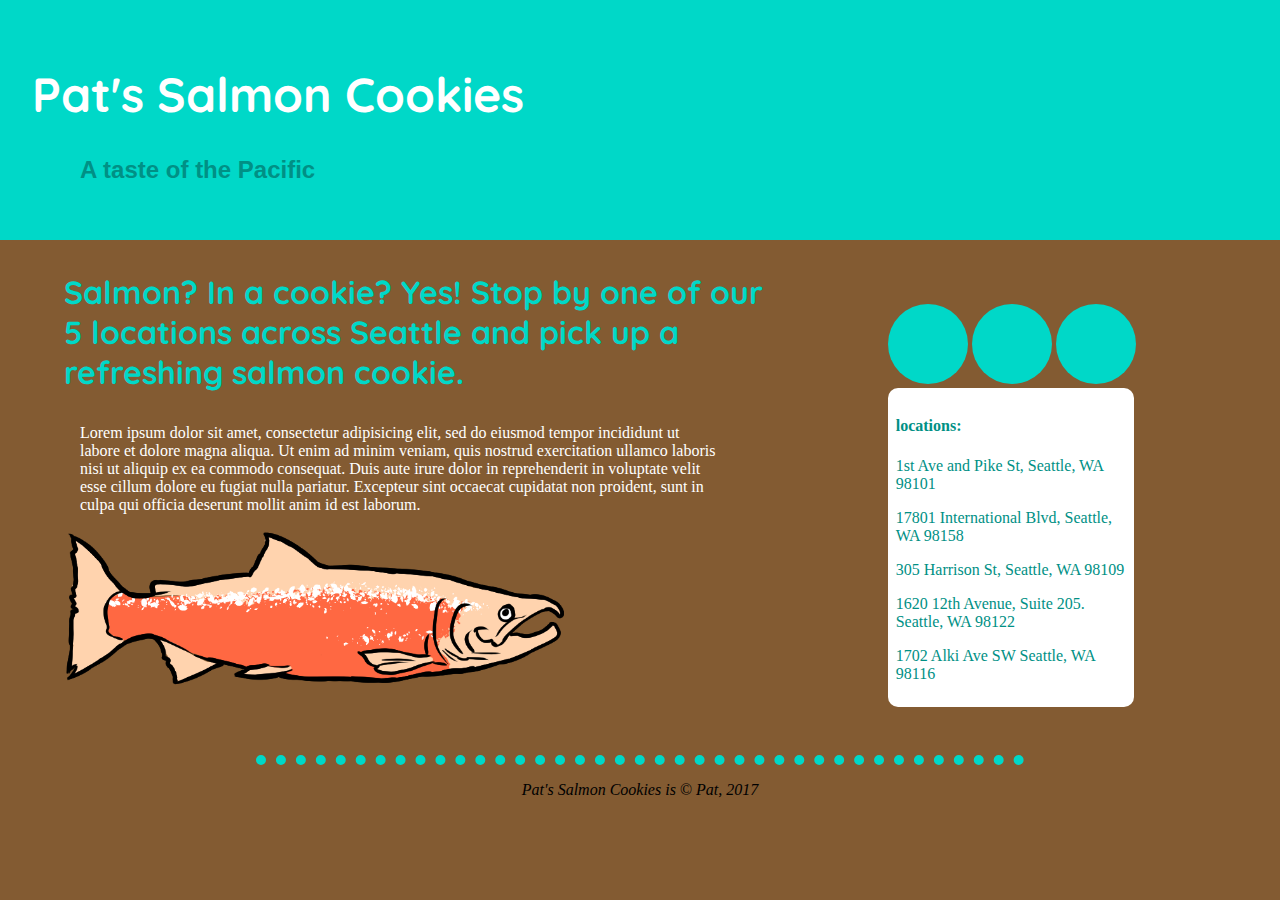
==== index.html @ 637514d0 "added new html content (an asside box, a new image, footer, and decerative elements) and styling." ====
<!DOCTYPE html>
<html>
  <head>
    <meta charset="utf-8">
    <link rel="stylesheet" href="style.css" type="text/css"/>
    <link href="https://fonts.googleapis.com/css?family=Quicksand" rel="stylesheet">
    <title>Pat's Salmon Cookies</title>
  </head>
  <body>
    <div class="header">
      <div class="title">
        <h1 class="headline">Pat's Salmon Cookies</h1>
        <h2>A taste of the Pacific</h2>
      </div>
    </div>
    <div>
      <div class="floatLeft bio">
        <h3 class="bioHeadline">Salmon? In a cookie? Yes! Stop by one of our 5 locations across Seattle and pick up a refreshing salmon cookie.</h3>
        <p class="bioP">Lorem ipsum dolor sit amet, consectetur adipisicing elit, sed do eiusmod tempor incididunt ut labore et dolore magna aliqua. Ut enim ad minim veniam, quis nostrud exercitation ullamco laboris nisi ut aliquip ex ea commodo consequat. Duis aute irure dolor in reprehenderit in voluptate velit esse cillum dolore eu fugiat nulla pariatur. Excepteur sint occaecat cupidatat non proident, sunt in culpa qui officia deserunt mollit anim id est laborum.</p>
        <img src="salmonfish.png" width="500px"/>
      </div>
      <aside class="floatRight">
        <div class="circle"></div>
        <div class="circle"></div>
        <div class="circle"></div>
        <div class="locations">
          <h4>locations:</h4>
          <p>1st Ave and Pike St, Seattle, WA 98101</p>
          <p>17801 International Blvd, Seattle, WA 98158</p>
          <p>305 Harrison St, Seattle, WA 98109</p>
          <p>1620 12th Avenue, Suite 205. Seattle, WA 98122</p>
          <p>1702 Alki Ave SW Seattle, WA 98116</p>
        </div>
      </aside>
      </div>
      <div class="verticalBreak"></div>
      <div class="footerLine"></div>
      <footer><p><em>Pat's Salmon Cookies is &copy; Pat, 2017</em></p></footer>
  </body>
</html>
---- style.css ----
body {
  margin: 0;
  background: #835b32;
}

.header {
  background: #00d8c8;
  height: 15em;
}

.title {
  padding: 2em;
  color: white;
}

.headline {
  font-family: Quicksand, sans-serif;
  font-size: 3em;
  color: white;
}

h2 {
  color: #009085;
  padding-left: 2em;
  font-family: sans-serif;
}

.bioHeadline {
  font-family: Quicksand, sans-serif;
  font-size: 2em;
  color: #00d8c8;
}

.floatLeft {
  float: left;
}

.floatRight {
  float: right;
}

.bio {
  width: 55%;
  margin-left: 4em;
}

.bioP {
  font-family: Georgia;
  color: white;
  padding-left: 1em;
  padding-right: 3em;
}

aside {
  padding-top: 4em;
  margin-right: 4em;
}

.circle {
  display: inline-block;
  text-align: center;
  background: #00d8c8;
  border-radius: 100%;
  height: 5em;
  width: 5em;
}

.locations {
  font-family: Georgia;
  width: 70%;
  background: white;
  border-radius: 10px;
  padding: 0.5em;
  color: #009085;
}

.verticalBreak {
  height: 3em;
  clear: both;
}

.footerLine {
  width: 60%;
  border-top: 10px dotted #00d8c8;
  margin: auto;
}

footer {
  text-align: center;
}
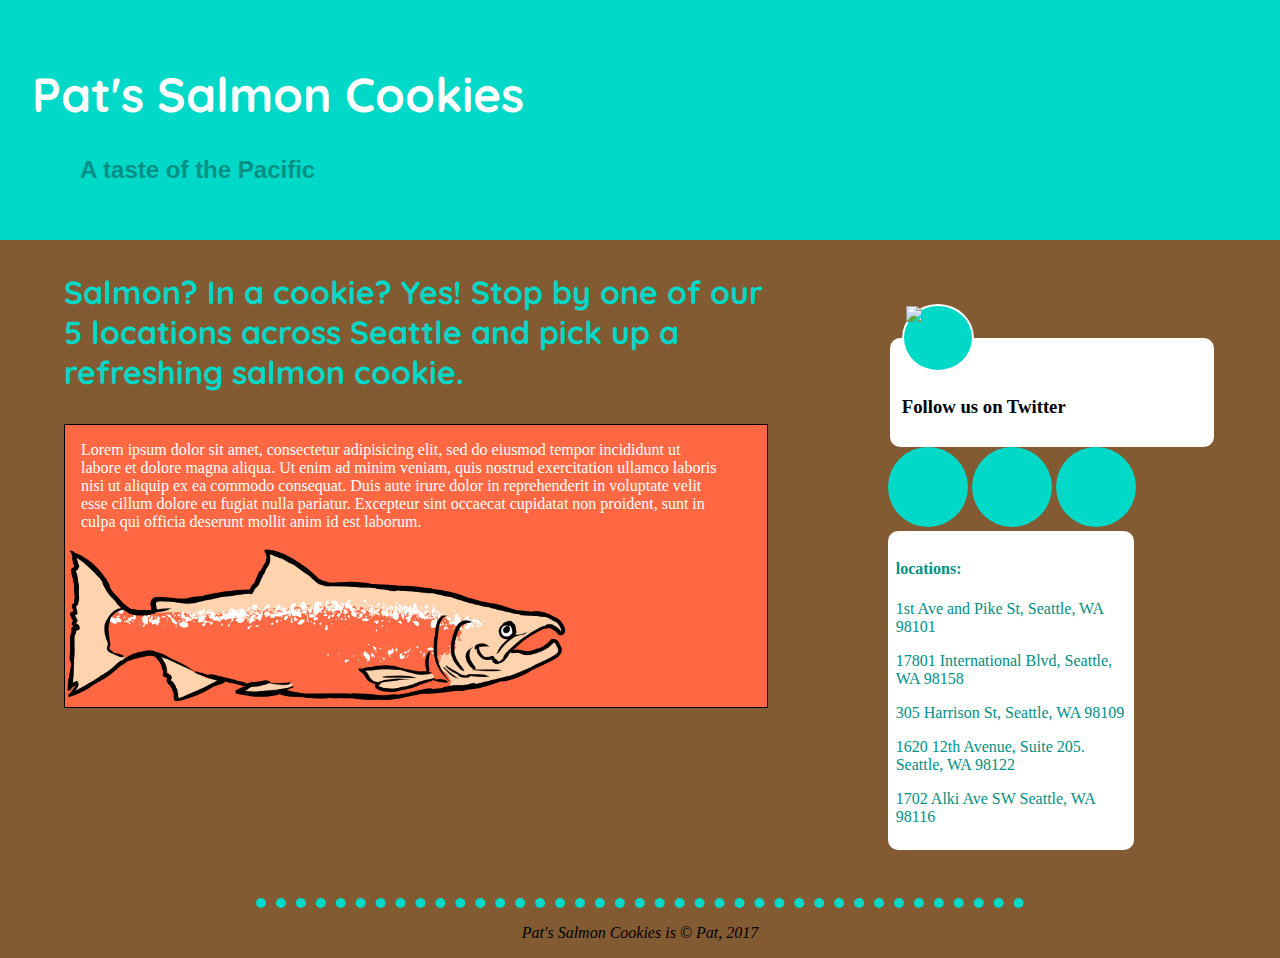
==== commit 2cfb00b5: "Made improvements to the table and made some styling changes. Commiting to create the branch for the" ====
--- a/index.html
+++ b/index.html
@@ -7,34 +7,42 @@
     <title>Pat's Salmon Cookies</title>
   </head>
   <body>
-    <div class="header">
-      <div class="title">
-        <h1 class="headline">Pat's Salmon Cookies</h1>
-        <h2>A taste of the Pacific</h2>
+    <div ="container">
+      <div class="header">
+        <div class="title">
+          <h1 class="headline">Pat's Salmon Cookies</h1>
+          <h2>A taste of the Pacific</h2>
+        </div>
       </div>
-    </div>
-    <div>
-      <div class="floatLeft bio">
-        <h3 class="bioHeadline">Salmon? In a cookie? Yes! Stop by one of our 5 locations across Seattle and pick up a refreshing salmon cookie.</h3>
-        <p class="bioP">Lorem ipsum dolor sit amet, consectetur adipisicing elit, sed do eiusmod tempor incididunt ut labore et dolore magna aliqua. Ut enim ad minim veniam, quis nostrud exercitation ullamco laboris nisi ut aliquip ex ea commodo consequat. Duis aute irure dolor in reprehenderit in voluptate velit esse cillum dolore eu fugiat nulla pariatur. Excepteur sint occaecat cupidatat non proident, sunt in culpa qui officia deserunt mollit anim id est laborum.</p>
-        <img src="salmonfish.png" width="500px"/>
+      <div>
+        <div class="floatLeft bio">
+          <h3 class="bioHeadline">Salmon? In a cookie? Yes! Stop by one of our 5 locations across Seattle and pick up a refreshing salmon cookie.</h3>
+          <div class="fisBox">
+            <p class="bioP">Lorem ipsum dolor sit amet, consectetur adipisicing elit, sed do eiusmod tempor incididunt ut labore et dolore magna aliqua. Ut enim ad minim veniam, quis nostrud exercitation ullamco laboris nisi ut aliquip ex ea commodo consequat. Duis aute irure dolor in reprehenderit in voluptate velit esse cillum dolore eu fugiat nulla pariatur. Excepteur sint occaecat cupidatat non proident, sunt in culpa qui officia deserunt mollit anim id est laborum.</p>
+            <img src="salmonfish.png" width="500px"/>
+          </div>
+        </div>
+        <aside class="floatRight">
+          <fieldset>
+            <legend ><img src="http://icons.iconarchive.com/icons/iconsmind/outline/512/Twitter-icon.png" width="60px"/></legend>
+            <h3>Follow us on Twitter</h3>
+          </fieldset>
+          <div class="circle"></div>
+          <div class="circle"></div>
+          <div class="circle"></div>
+          <div class="locations">
+            <h4>locations:</h4>
+            <p>1st Ave and Pike St, Seattle, WA 98101</p>
+            <p>17801 International Blvd, Seattle, WA 98158</p>
+            <p>305 Harrison St, Seattle, WA 98109</p>
+            <p>1620 12th Avenue, Suite 205. Seattle, WA 98122</p>
+            <p>1702 Alki Ave SW Seattle, WA 98116</p>
+          </div>
+        </aside>
+        </div>
+        <div class="verticalBreak"></div>
+        <div class="footerLine"></div>
       </div>
-      <aside class="floatRight">
-        <div class="circle"></div>
-        <div class="circle"></div>
-        <div class="circle"></div>
-        <div class="locations">
-          <h4>locations:</h4>
-          <p>1st Ave and Pike St, Seattle, WA 98101</p>
-          <p>17801 International Blvd, Seattle, WA 98158</p>
-          <p>305 Harrison St, Seattle, WA 98109</p>
-          <p>1620 12th Avenue, Suite 205. Seattle, WA 98122</p>
-          <p>1702 Alki Ave SW Seattle, WA 98116</p>
-        </div>
-      </aside>
-      </div>
-      <div class="verticalBreak"></div>
-      <div class="footerLine"></div>
       <footer><p><em>Pat's Salmon Cookies is &copy; Pat, 2017</em></p></footer>
   </body>
 </html>
--- a/style.css
+++ b/style.css
@@ -51,6 +51,11 @@
   padding-right: 3em;
 }
 
+.fisBox {
+  background: #ff6842;
+  border: 1px solid black;
+}
+
 aside {
   padding-top: 4em;
   margin-right: 4em;
@@ -88,3 +93,18 @@
 footer {
   text-align: center;
 }
+
+legend {
+  display: inline;
+  background: #00d8c8;
+  border-radius: 100%;
+  height: 4em;
+  width: 4em;
+  border: 2px solid white;
+}
+
+fieldset {
+  background: white;
+  border-radius: 10px;
+  border: none;
+}
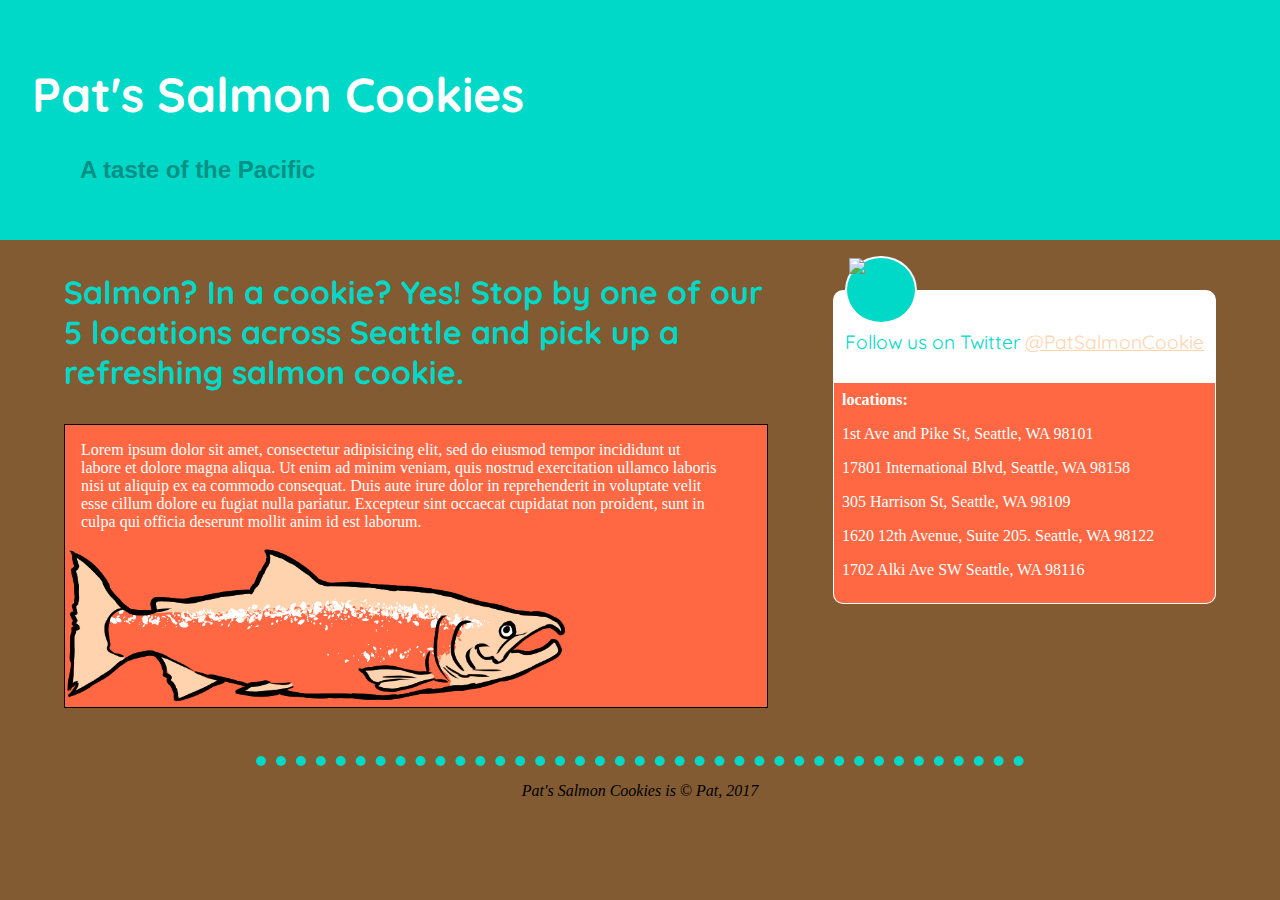
==== commit 5704d5b4: "added a twitter section with improvements to the asside." ====
--- a/index.html
+++ b/index.html
@@ -24,12 +24,9 @@
         </div>
         <aside class="floatRight">
           <fieldset>
-            <legend ><img src="http://icons.iconarchive.com/icons/iconsmind/outline/512/Twitter-icon.png" width="60px"/></legend>
-            <h3>Follow us on Twitter</h3>
+            <legend><img src="http://cdn.mysitemyway.com/etc-mysitemyway/icons/legacy-previews/icons/black-ink-grunge-stamps-textures-icons-social-media-logos/097741-black-ink-grunge-stamp-textures-icon-social-media-logos-twitter.png" width="60px"/></legend>
+            <p class="legendP">Follow us on Twitter <a href="https://twitter.com/PatSalmonCookie/status/898265172489322496"/>@PatSalmonCookie</a></p>
           </fieldset>
-          <div class="circle"></div>
-          <div class="circle"></div>
-          <div class="circle"></div>
           <div class="locations">
             <h4>locations:</h4>
             <p>1st Ave and Pike St, Seattle, WA 98101</p>
--- a/style.css
+++ b/style.css
@@ -59,6 +59,7 @@
 aside {
   padding-top: 4em;
   margin-right: 4em;
+  padding-top: 1em;
 }
 
 .circle {
@@ -71,12 +72,16 @@
 }
 
 .locations {
+  margin-top: 0;
   font-family: Georgia;
-  width: 70%;
-  background: white;
-  border-radius: 10px;
+  background: #ff6842;
+  border-bottom-left-radius: 10px;
+  border-bottom-right-radius: 10px;
   padding: 0.5em;
-  color: #009085;
+  color: white;
+  border-left: 1px solid white;
+  border-bottom: 1px solid white;
+  border-right: 1px solid white;
 }
 
 .verticalBreak {
@@ -103,8 +108,30 @@
   border: 2px solid white;
 }
 
+.legendP {
+  margin-top: 0;
+  padding: 0;
+  font-family: Quicksand, sans-serif;
+  font-size: 1.2em;
+  color: #00d8c8;
+}
+
+.legendP a {
+  color: #ffd3ae;
+}
+
+.legendP a:hover {
+  color: #ff6842;
+}
+
 fieldset {
   background: white;
-  border-radius: 10px;
+  border-top-left-radius: 10px;
+  border-top-right-radius: 10px;
   border: none;
+  margin: 0;
 }
+
+h4 {
+  margin: 0;
+}
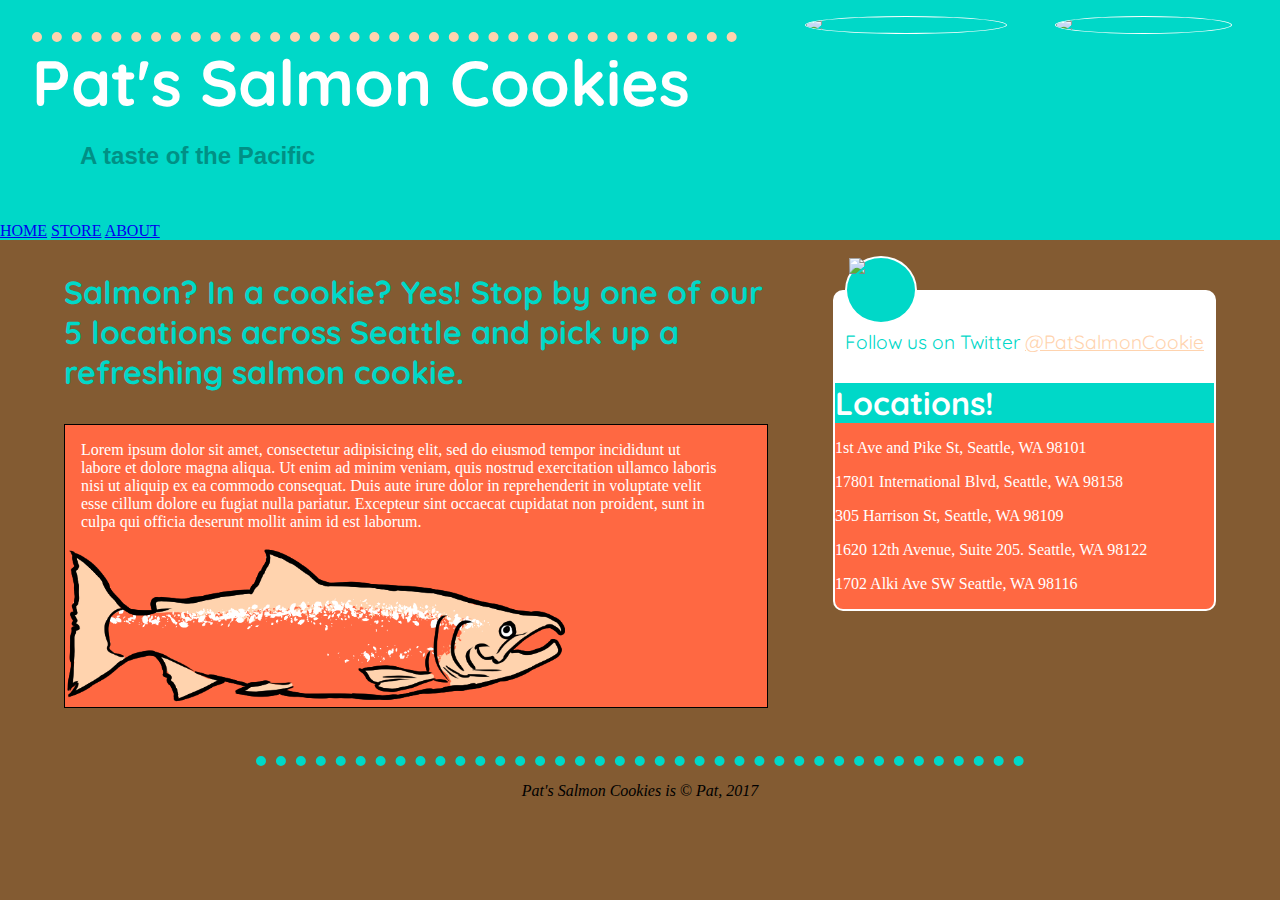
==== commit bd065fb8: "Added some more of the terrible required images. Made some more styling of the locations section and" ====
--- a/index.html
+++ b/index.html
@@ -9,10 +9,17 @@
   <body>
     <div ="container">
       <div class="header">
+          <img width="175" class="floatRight cutter" src="https://raw.githubusercontent.com/codefellows/seattle-201d25/master/class-09-css_wireframe_part_1/lab/assets/cutter.jpeg" />
+          <img width="200" class="floatRight cutter" src="https://raw.githubusercontent.com/codefellows/seattle-201d25/master/class-09-css_wireframe_part_1/lab/assets/fish.jpg" />
         <div class="title">
           <h1 class="headline">Pat's Salmon Cookies</h1>
           <h2>A taste of the Pacific</h2>
         </div>
+        <nav>
+          <a href="#">HOME</a>
+          <a href="#">STORE</a>
+          <a href="#">ABOUT</a>
+        </nav>
       </div>
       <div>
         <div class="floatLeft bio">
@@ -28,7 +35,7 @@
             <p class="legendP">Follow us on Twitter <a href="https://twitter.com/PatSalmonCookie/status/898265172489322496"/>@PatSalmonCookie</a></p>
           </fieldset>
           <div class="locations">
-            <h4>locations:</h4>
+            <h4>Locations!</h4>
             <p>1st Ave and Pike St, Seattle, WA 98101</p>
             <p>17801 International Blvd, Seattle, WA 98158</p>
             <p>305 Harrison St, Seattle, WA 98109</p>
--- a/style.css
+++ b/style.css
@@ -14,9 +14,12 @@
 }
 
 .headline {
+  border-top: 10px dotted #ffd3ae;
   font-family: Quicksand, sans-serif;
-  font-size: 3em;
+  font-size: 4em;
   color: white;
+  margin: 0;
+  width: 58%;
 }
 
 h2 {
@@ -77,11 +80,11 @@
   background: #ff6842;
   border-bottom-left-radius: 10px;
   border-bottom-right-radius: 10px;
-  padding: 0.5em;
+  padding: 0;
   color: white;
-  border-left: 1px solid white;
-  border-bottom: 1px solid white;
-  border-right: 1px solid white;
+  border-left: 2px solid white;
+  border-bottom: 2px solid white;
+  border-right: 2px solid white;
 }
 
 .verticalBreak {
@@ -133,5 +136,15 @@
 }
 
 h4 {
+  font-size: 2em;
+  font-family: Quicksand, sans-serif;
   margin: 0;
+  background: #00d8c8;
 }
+
+.cutter {
+  margin-right: 3em;
+  margin-top: 1em;
+  border: 1px solid white;
+  border-radius: 100%;
+}
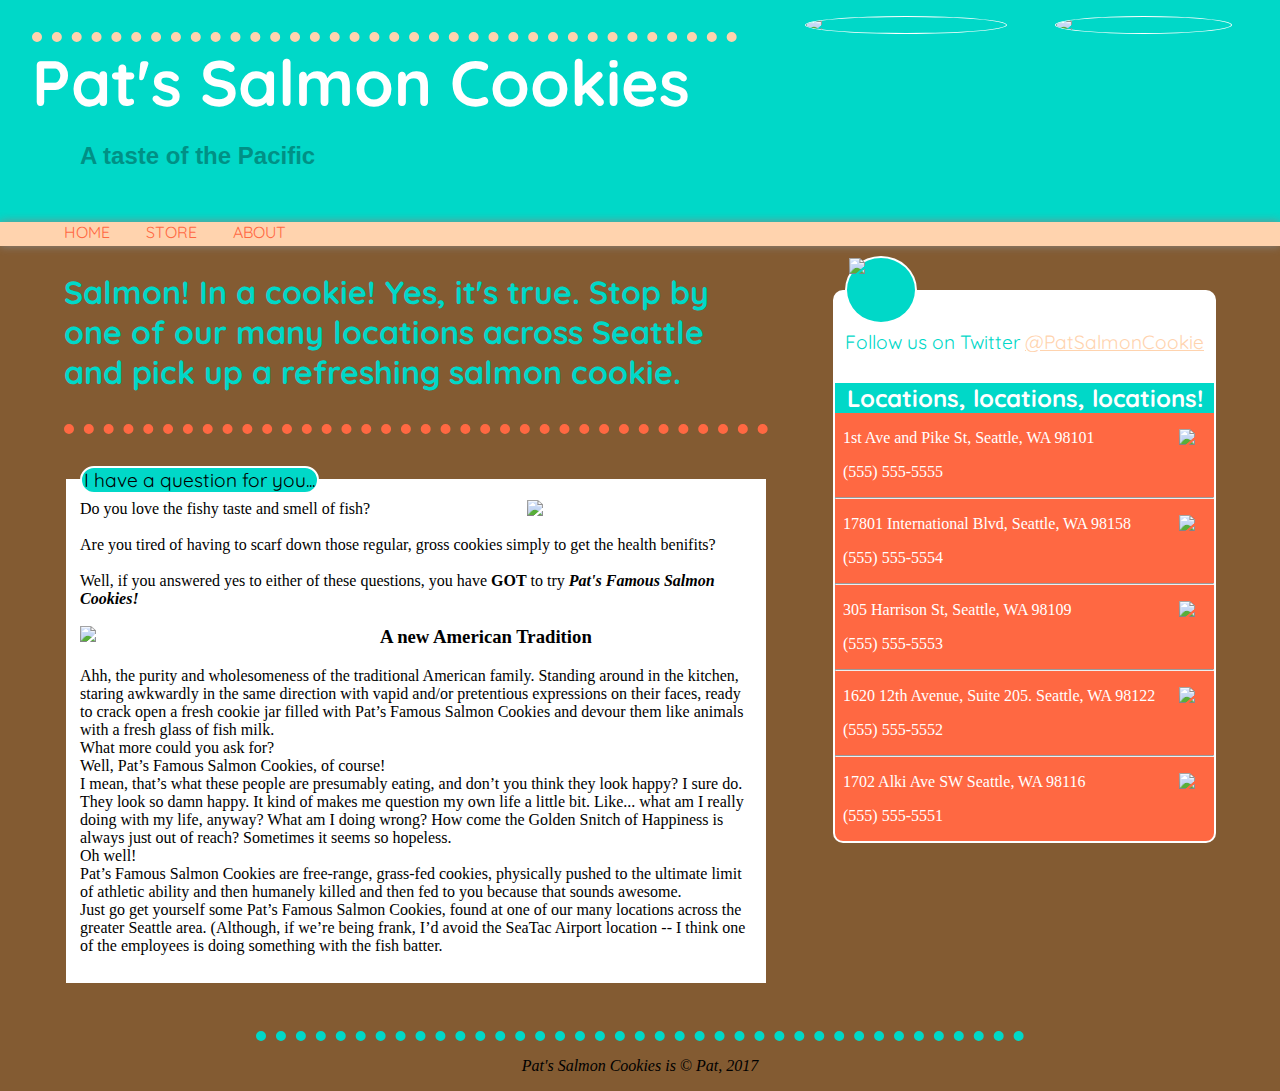
==== commit 073b3546: "Added nav and currently working on an article element describing how amazing the cookies are." ====
--- a/index.html
+++ b/index.html
@@ -16,31 +16,62 @@
           <h2>A taste of the Pacific</h2>
         </div>
         <nav>
+          <span class="block1"></span>
           <a href="#">HOME</a>
+          <span class="block2"></span>
           <a href="#">STORE</a>
+          <span class="block2"></span>
           <a href="#">ABOUT</a>
         </nav>
       </div>
       <div>
         <div class="floatLeft bio">
-          <h3 class="bioHeadline">Salmon? In a cookie? Yes! Stop by one of our 5 locations across Seattle and pick up a refreshing salmon cookie.</h3>
-          <div class="fisBox">
-            <p class="bioP">Lorem ipsum dolor sit amet, consectetur adipisicing elit, sed do eiusmod tempor incididunt ut labore et dolore magna aliqua. Ut enim ad minim veniam, quis nostrud exercitation ullamco laboris nisi ut aliquip ex ea commodo consequat. Duis aute irure dolor in reprehenderit in voluptate velit esse cillum dolore eu fugiat nulla pariatur. Excepteur sint occaecat cupidatat non proident, sunt in culpa qui officia deserunt mollit anim id est laborum.</p>
-            <img src="salmonfish.png" width="500px"/>
-          </div>
+          <h3 class="bioHeadline">Salmon! In a cookie! Yes, it's true. Stop by one of our many locations across Seattle and pick up a refreshing salmon cookie.</h3>
+          <fieldset class="fisBox">
+            <legend class="fishBoxLegend">I have a question for you...</legend>
+            <img class="floatRight" src="https://raw.githubusercontent.com/codefellows/seattle-201d25/master/class-09-css_wireframe_part_1/lab/assets/chinook.jpg" width="225px"/>
+            Do you love the fishy taste and smell of fish?<br><br>Are you tired of having to scarf down those regular, gross cookies simply to get the health benifits?<br><br>Well, if you answered yes to either of these questions, you have <strong>GOT</strong> to try <em><strong>Pat's Famous Salmon Cookies!</strong></em>
+            <article>
+              <img class="floatLeft" src="https://raw.githubusercontent.com/codefellows/seattle-201d25/master/class-09-css_wireframe_part_1/lab/assets/family.jpg" width="300px" />
+              <h3>A new American Tradition</h3>
+              <p>Ahh, the purity and wholesomeness of the traditional American family. Standing around in the kitchen, staring awkwardly in the same direction with vapid and/or pretentious expressions on their faces, ready to crack open a fresh cookie jar filled with Pat’s Famous Salmon Cookies and devour them like animals with a fresh glass of fish milk.
+              <br>
+              What more could you ask for?
+              <br>
+              Well, Pat’s Famous Salmon Cookies, of course!
+              <br>
+              I mean, that’s what these people are presumably eating, and don’t you think they look happy? I sure do. They look so damn happy. It kind of makes me question my own life a little bit. Like... what am I really doing with my life, anyway? What am I doing wrong? How come the Golden Snitch of Happiness is always just out of reach? Sometimes it seems so hopeless.
+              <br>
+              Oh well!
+              <br>
+              Pat’s Famous Salmon Cookies are free-range, grass-fed cookies, physically pushed to the ultimate limit of athletic ability and then humanely killed and then fed to you because that sounds awesome.
+              <br>
+              Just go get yourself some Pat’s Famous Salmon Cookies, found at one of our many locations across the greater Seattle area. (Although, if we’re being frank, I’d avoid the SeaTac Airport location -- I think one of the employees is doing something with the fish batter.
+              </p>
+            </article>
+          </fieldset>
         </div>
         <aside class="floatRight">
-          <fieldset>
-            <legend><img src="http://cdn.mysitemyway.com/etc-mysitemyway/icons/legacy-previews/icons/black-ink-grunge-stamps-textures-icons-social-media-logos/097741-black-ink-grunge-stamp-textures-icon-social-media-logos-twitter.png" width="60px"/></legend>
+          <fieldset class="twitter">
+            <legend class="twitterLegend"><img src="http://cdn.mysitemyway.com/etc-mysitemyway/icons/legacy-previews/icons/black-ink-grunge-stamps-textures-icons-social-media-logos/097741-black-ink-grunge-stamp-textures-icon-social-media-logos-twitter.png" width="60px"/></legend>
             <p class="legendP">Follow us on Twitter <a href="https://twitter.com/PatSalmonCookie/status/898265172489322496"/>@PatSalmonCookie</a></p>
           </fieldset>
           <div class="locations">
-            <h4>Locations!</h4>
-            <p>1st Ave and Pike St, Seattle, WA 98101</p>
-            <p>17801 International Blvd, Seattle, WA 98158</p>
-            <p>305 Harrison St, Seattle, WA 98109</p>
-            <p>1620 12th Avenue, Suite 205. Seattle, WA 98122</p>
-            <p>1702 Alki Ave SW Seattle, WA 98116</p>
+            <h4>Locations, locations, locations!</h4>
+            <p>1st Ave and Pike St, Seattle, WA 98101<img class="floatRight" src="https://cdn1.iconfinder.com/data/icons/mirrored-twins-icon-set-hollow/128/PixelKit_point_marker_icon.png" width="35px"/></p>
+            <p>(555) 555-5555</p>
+            <hr>
+            <p>17801 International Blvd, Seattle, WA 98158<img class="floatRight" src="https://cdn1.iconfinder.com/data/icons/mirrored-twins-icon-set-hollow/128/PixelKit_point_marker_icon.png" width="35px"/></p>
+            <p>(555) 555-5554</p>
+            <hr>
+            <p>305 Harrison St, Seattle, WA 98109<img class="floatRight" src="https://cdn1.iconfinder.com/data/icons/mirrored-twins-icon-set-hollow/128/PixelKit_point_marker_icon.png" width="35px"/></p>
+            <p>(555) 555-5553</p>
+            <hr>
+            <p>1620 12th Avenue, Suite 205. Seattle, WA 98122<img class="floatRight" src="https://cdn1.iconfinder.com/data/icons/mirrored-twins-icon-set-hollow/128/PixelKit_point_marker_icon.png" width="35px"/></p>
+            <p>(555) 555-5552</p>
+            <hr>
+            <p>1702 Alki Ave SW Seattle, WA 98116<img class="floatRight" src="https://cdn1.iconfinder.com/data/icons/mirrored-twins-icon-set-hollow/128/PixelKit_point_marker_icon.png" width="35px"/></p>
+            <p>(555) 555-5551</p>
           </div>
         </aside>
         </div>
--- a/style.css
+++ b/style.css
@@ -32,6 +32,8 @@
   font-family: Quicksand, sans-serif;
   font-size: 2em;
   color: #00d8c8;
+  padding-bottom: 1em;
+  border-bottom: 10px dotted #ff6842;
 }
 
 .floatLeft {
@@ -55,8 +57,17 @@
 }
 
 .fisBox {
-  background: #ff6842;
-  border: 1px solid black;
+  background: white;
+  border: 2px solid white;
+}
+
+.fishBoxLegend {
+  font-family: Quicksand, sans-serif;
+  font-size: 1.2em;
+  color: black;
+  border: 2px solid white;
+  background: #00d8c8;
+  border-radius: 2em;
 }
 
 aside {
@@ -87,6 +98,10 @@
   border-right: 2px solid white;
 }
 
+.locations p {
+  padding-left: 0.5em;
+}
+
 .verticalBreak {
   height: 3em;
   clear: both;
@@ -102,7 +117,7 @@
   text-align: center;
 }
 
-legend {
+.twitterLegend {
   display: inline;
   background: #00d8c8;
   border-radius: 100%;
@@ -127,7 +142,7 @@
   color: #ff6842;
 }
 
-fieldset {
+.twitter {
   background: white;
   border-top-left-radius: 10px;
   border-top-right-radius: 10px;
@@ -136,10 +151,11 @@
 }
 
 h4 {
-  font-size: 2em;
+  font-size: 1.5em;
   font-family: Quicksand, sans-serif;
   margin: 0;
   background: #00d8c8;
+  padding-left: 0.5em;
 }
 
 .cutter {
@@ -148,3 +164,32 @@
   border: 1px solid white;
   border-radius: 100%;
 }
+
+nav {
+  font-family: Quicksand, sans-serif;
+  background: #ffd3ae;
+  box-shadow: 0px 0px 10px #888888;
+  height: 1.5em;
+}
+
+nav a {
+  text-decoration: none;
+  color: #ff6842;
+  backgroud: white;
+}
+
+nav a:hover {
+  color: white;
+}
+
+.block1 {
+  margin: 2em;
+}
+
+.block2 {
+  margin: 1em;
+}
+
+article {
+  
+}
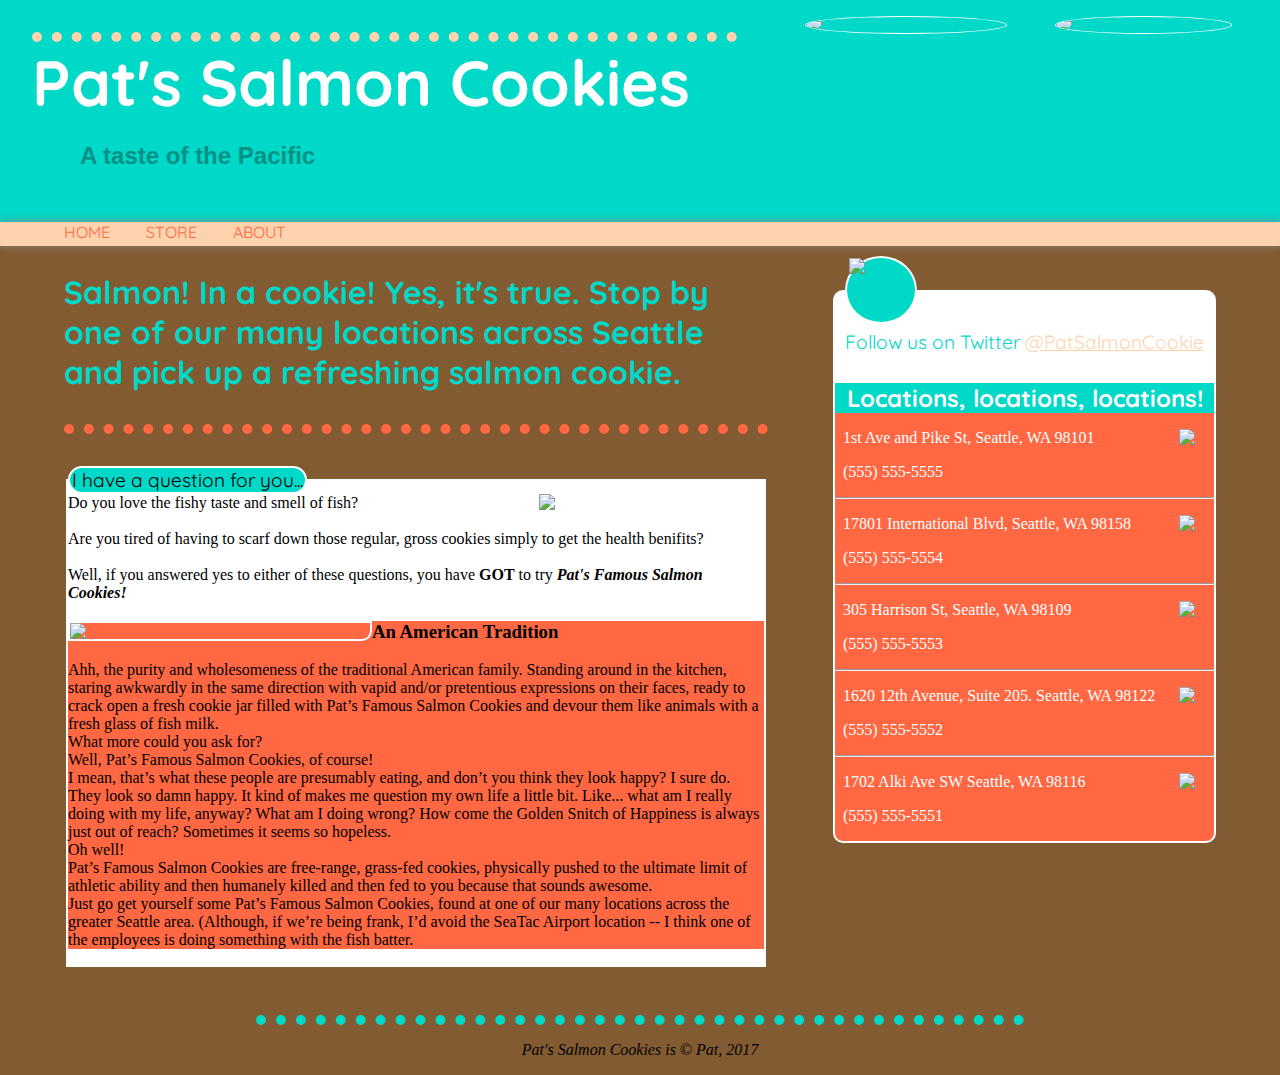
==== commit 7fae4ce1: "Adding article element describing the history and cultural relevancy of fish cookies." ====
--- a/index.html
+++ b/index.html
@@ -32,8 +32,8 @@
             <img class="floatRight" src="https://raw.githubusercontent.com/codefellows/seattle-201d25/master/class-09-css_wireframe_part_1/lab/assets/chinook.jpg" width="225px"/>
             Do you love the fishy taste and smell of fish?<br><br>Are you tired of having to scarf down those regular, gross cookies simply to get the health benifits?<br><br>Well, if you answered yes to either of these questions, you have <strong>GOT</strong> to try <em><strong>Pat's Famous Salmon Cookies!</strong></em>
             <article>
-              <img class="floatLeft" src="https://raw.githubusercontent.com/codefellows/seattle-201d25/master/class-09-css_wireframe_part_1/lab/assets/family.jpg" width="300px" />
-              <h3>A new American Tradition</h3>
+              <img class="floatLeft fishBoxImage" src="https://raw.githubusercontent.com/codefellows/seattle-201d25/master/class-09-css_wireframe_part_1/lab/assets/family.jpg" width="300px" />
+              <h3>An American Tradition</h3>
               <p>Ahh, the purity and wholesomeness of the traditional American family. Standing around in the kitchen, staring awkwardly in the same direction with vapid and/or pretentious expressions on their faces, ready to crack open a fresh cookie jar filled with Pat’s Famous Salmon Cookies and devour them like animals with a fresh glass of fish milk.
               <br>
               What more could you ask for?
--- a/style.css
+++ b/style.css
@@ -59,6 +59,7 @@
 .fisBox {
   background: white;
   border: 2px solid white;
+  padding: 0;
 }
 
 .fishBoxLegend {
@@ -68,6 +69,11 @@
   border: 2px solid white;
   background: #00d8c8;
   border-radius: 2em;
+}
+
+.fishBoxImage {
+  border: 2px solid white;
+  border-bottom-right-radius: 10px;
 }
 
 aside {
@@ -191,5 +197,6 @@
 }
 
 article {
-  
-}
+  margin: 0;
+  background: #ff6842;
+}
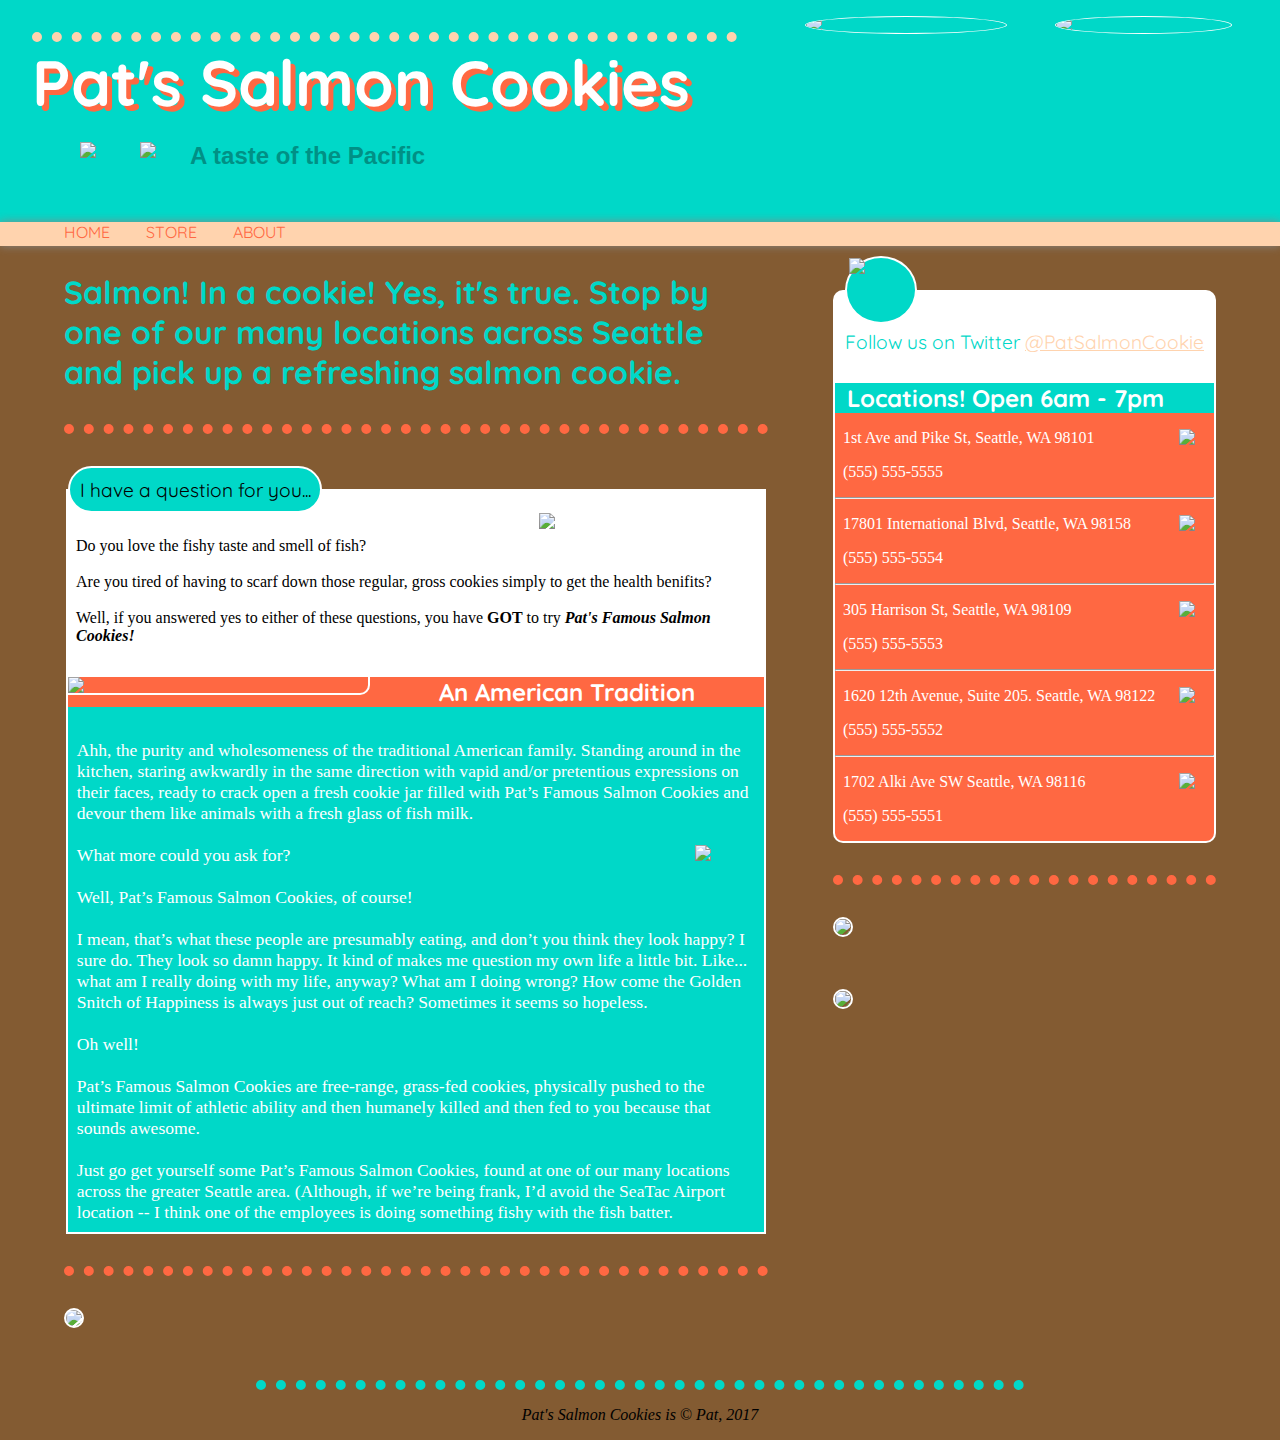
==== commit 5e7fb0ef: "Finished the index page." ====
--- a/index.html
+++ b/index.html
@@ -13,7 +13,7 @@
           <img width="200" class="floatRight cutter" src="https://raw.githubusercontent.com/codefellows/seattle-201d25/master/class-09-css_wireframe_part_1/lab/assets/fish.jpg" />
         <div class="title">
           <h1 class="headline">Pat's Salmon Cookies</h1>
-          <h2>A taste of the Pacific</h2>
+          <h2>A taste of the Pacific<img class="floatLeft" src="https://d30y9cdsu7xlg0.cloudfront.net/png/198584-200.png" width="60px" /><img class="floatLeft" src="https://d30y9cdsu7xlg0.cloudfront.net/png/80793-200.png" width="50px" /></h2>
         </div>
         <nav>
           <span class="block1"></span>
@@ -30,26 +30,34 @@
           <fieldset class="fisBox">
             <legend class="fishBoxLegend">I have a question for you...</legend>
             <img class="floatRight" src="https://raw.githubusercontent.com/codefellows/seattle-201d25/master/class-09-css_wireframe_part_1/lab/assets/chinook.jpg" width="225px"/>
-            Do you love the fishy taste and smell of fish?<br><br>Are you tired of having to scarf down those regular, gross cookies simply to get the health benifits?<br><br>Well, if you answered yes to either of these questions, you have <strong>GOT</strong> to try <em><strong>Pat's Famous Salmon Cookies!</strong></em>
+            <p>Do you love the fishy taste and smell of fish?<br><br>Are you tired of having to scarf down those regular, gross cookies simply to get the health benifits?<br><br>Well, if you answered yes to either of these questions, you have <strong>GOT</strong> to try <em><strong>Pat's Famous Salmon Cookies!</strong></em></p>
             <article>
               <img class="floatLeft fishBoxImage" src="https://raw.githubusercontent.com/codefellows/seattle-201d25/master/class-09-css_wireframe_part_1/lab/assets/family.jpg" width="300px" />
-              <h3>An American Tradition</h3>
+              <h3 class="articleBody">An American Tradition</h3>
               <p>Ahh, the purity and wholesomeness of the traditional American family. Standing around in the kitchen, staring awkwardly in the same direction with vapid and/or pretentious expressions on their faces, ready to crack open a fresh cookie jar filled with Pat’s Famous Salmon Cookies and devour them like animals with a fresh glass of fish milk.
               <br>
-              What more could you ask for?
+              <br>
+              <img class="floatRight" src="https://d30y9cdsu7xlg0.cloudfront.net/png/198584-200.png" width="60px" />What more could you ask for?
+              <br>
               <br>
               Well, Pat’s Famous Salmon Cookies, of course!
               <br>
+              <br>
               I mean, that’s what these people are presumably eating, and don’t you think they look happy? I sure do. They look so damn happy. It kind of makes me question my own life a little bit. Like... what am I really doing with my life, anyway? What am I doing wrong? How come the Golden Snitch of Happiness is always just out of reach? Sometimes it seems so hopeless.
+              <br>
               <br>
               Oh well!
               <br>
+              <br>
               Pat’s Famous Salmon Cookies are free-range, grass-fed cookies, physically pushed to the ultimate limit of athletic ability and then humanely killed and then fed to you because that sounds awesome.
               <br>
-              Just go get yourself some Pat’s Famous Salmon Cookies, found at one of our many locations across the greater Seattle area. (Although, if we’re being frank, I’d avoid the SeaTac Airport location -- I think one of the employees is doing something with the fish batter.
+              <br>
+              Just go get yourself some Pat’s Famous Salmon Cookies, found at one of our many locations across the greater Seattle area. (Although, if we’re being frank, I’d avoid the SeaTac Airport location -- I think one of the employees is doing something fishy with the fish batter.
               </p>
             </article>
           </fieldset>
+          <div class="clearBoth topBorder"></div>
+          <img class="cookie white" src="https://raw.githubusercontent.com/codefellows/seattle-201d25/master/class-09-css_wireframe_part_1/lab/assets/salmon.png" />
         </div>
         <aside class="floatRight">
           <fieldset class="twitter">
@@ -57,7 +65,7 @@
             <p class="legendP">Follow us on Twitter <a href="https://twitter.com/PatSalmonCookie/status/898265172489322496"/>@PatSalmonCookie</a></p>
           </fieldset>
           <div class="locations">
-            <h4>Locations, locations, locations!</h4>
+            <h4>Locations! Open 6am - 7pm</h4>
             <p>1st Ave and Pike St, Seattle, WA 98101<img class="floatRight" src="https://cdn1.iconfinder.com/data/icons/mirrored-twins-icon-set-hollow/128/PixelKit_point_marker_icon.png" width="35px"/></p>
             <p>(555) 555-5555</p>
             <hr>
@@ -73,6 +81,10 @@
             <p>1702 Alki Ave SW Seattle, WA 98116<img class="floatRight" src="https://cdn1.iconfinder.com/data/icons/mirrored-twins-icon-set-hollow/128/PixelKit_point_marker_icon.png" width="35px"/></p>
             <p>(555) 555-5551</p>
           </div>
+          <div class="clearBoth topBorder"></div>
+          <div><img class="cookie" src="https://raw.githubusercontent.com/codefellows/seattle-201d25/master/class-09-css_wireframe_part_1/lab/assets/frosted-cookie.jpg" /></div>
+          <div class="verticalBreak"></div>
+          <img class="cookie" src="https://raw.githubusercontent.com/codefellows/seattle-201d25/master/class-09-css_wireframe_part_1/lab/assets/shirt.jpg" />
         </aside>
         </div>
         <div class="verticalBreak"></div>
--- a/style.css
+++ b/style.css
@@ -20,6 +20,7 @@
   color: white;
   margin: 0;
   width: 58%;
+  text-shadow: 5px 5px #ff6842;
 }
 
 h2 {
@@ -62,6 +63,10 @@
   padding: 0;
 }
 
+.fisBox p {
+  padding: 0.5em;
+}
+
 .fishBoxLegend {
   font-family: Quicksand, sans-serif;
   font-size: 1.2em;
@@ -69,10 +74,12 @@
   border: 2px solid white;
   background: #00d8c8;
   border-radius: 2em;
+  padding: 0.5em;
 }
 
 .fishBoxImage {
-  border: 2px solid white;
+  border-right: 2px solid white;
+  border-bottom: 2px solid white;
   border-bottom-right-radius: 10px;
 }
 
@@ -198,5 +205,55 @@
 
 article {
   margin: 0;
+  background: #00d8c8;
+}
+
+.articleBody {
   background: #ff6842;
-}
+  font-size: 1.5em;
+  font-family: Quicksand, sans-serif;
+  color: white;
+  text-align: center;
+}
+
+.articleBody p {
+  padding: 1em;
+  background: #00d8c8;
+}
+
+article p {
+  font-family: Georgia;
+  color: white;
+  padding: 2em;
+  margin-bottom: 0;
+  font-size: 1.1em;
+}
+
+.cookie {
+  margin-left: auto;
+  border-radius: 20px;
+  border: 2px solid white;
+  width: 100%;
+}
+
+.clearBoth {
+  clear: both;
+}
+
+.topBorder {
+  border-top: 10px dotted #ff6842;
+  height: 2em;
+  margin-top: 2em;
+}
+
+.fishFoot {
+  float: left;
+}
+
+.fishDiv {
+  margin: 0;
+}
+
+.white {
+  background: white;
+}
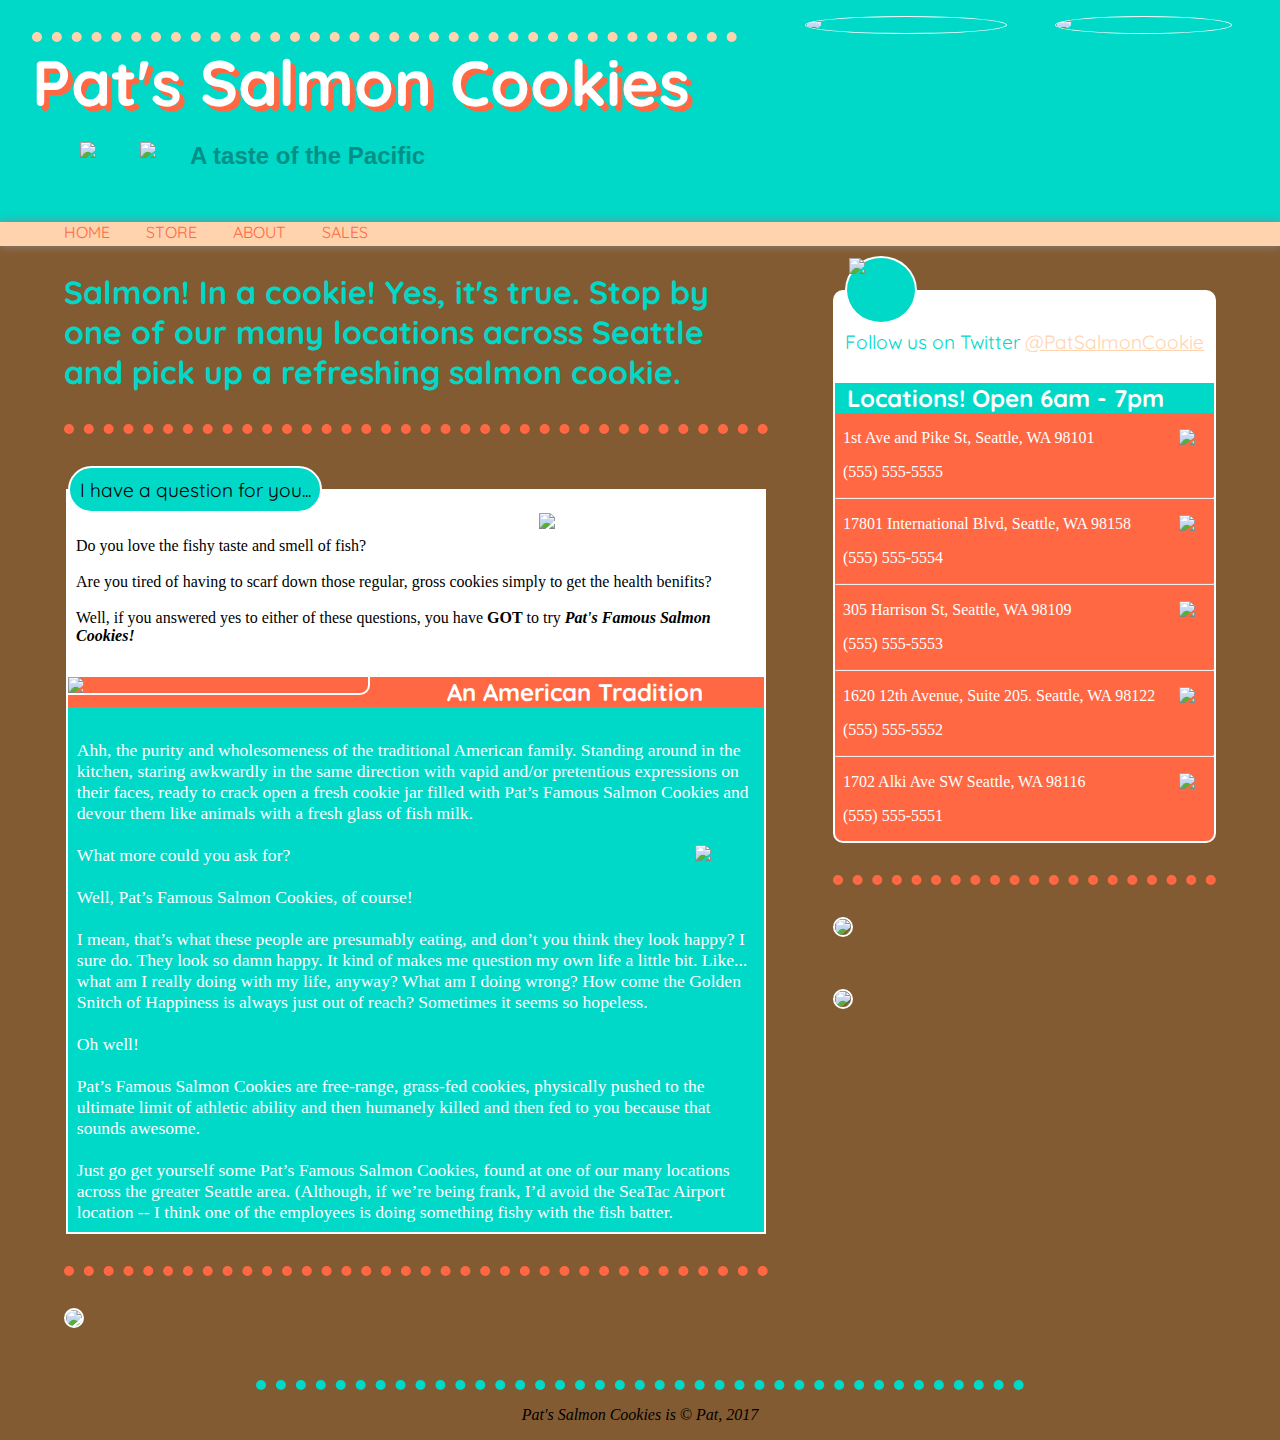
==== commit 3eb1a355: "Finished styling for sales page." ====
--- a/index.html
+++ b/index.html
@@ -22,6 +22,8 @@
           <a href="#">STORE</a>
           <span class="block2"></span>
           <a href="#">ABOUT</a>
+          <span class="block2"></span>
+          <a href="sales.html">SALES</a>
         </nav>
       </div>
       <div>
--- a/style.css
+++ b/style.css
@@ -81,6 +81,7 @@
   border-right: 2px solid white;
   border-bottom: 2px solid white;
   border-bottom-right-radius: 10px;
+  margin-right: 1em;
 }
 
 aside {
